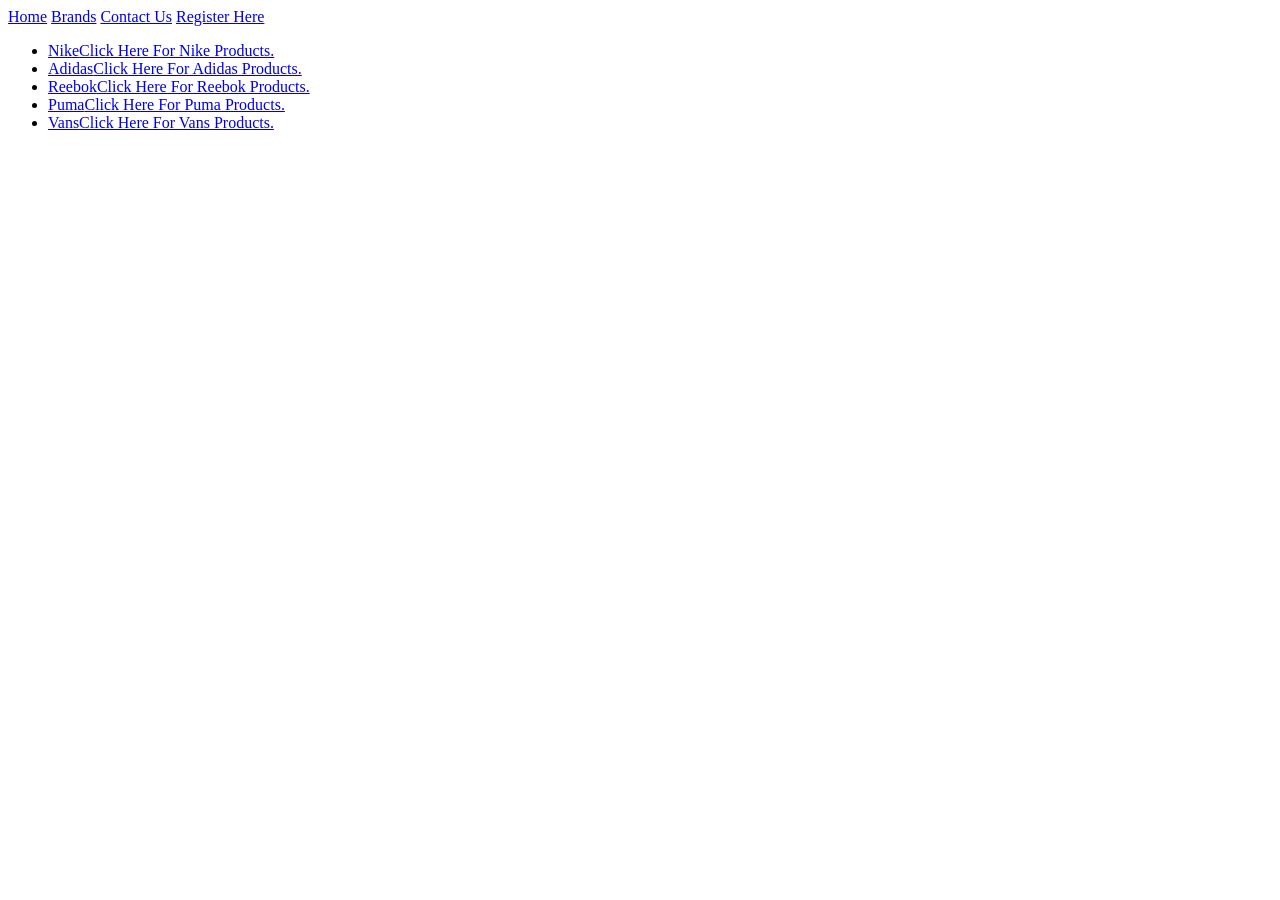
==== brands.html @ 87408068 "Add files via upload" ====
<HTML>

<head>
    <title> Psports </title>
    <link href="styles/site.css" type="text/css" rel="stylesheet" />
    <link rel="shortcut icon" href="images/psportslogo.png">

    <body>
        <div class="container">

        </div>

        <div class="topnav" id="myTopnav">
            <a href="clothing.html">Home</a>
            <a href="brands.html" class="current">Brands</a>
            <a href="contact.html">Contact Us</a>
            <a href="register.html">Register Here</a>

        </div>

        <ul>
            <div class="button">
                <li><a href="selectnike.html" class="round green">Nike<span class="round">Click Here For Nike Products.</span></a></li>
                <li><a href="selectadidas.html" class="round red">Adidas<span class="round">Click Here For Adidas Products. </span></a></li>
                <li><a href="selectreebok.html" class="round yellow">Reebok<span class="round">Click Here For Reebok Products.</span></a></li>
                <li><a href="selectpuma.html" class="round grey">Puma<span class="round">Click Here For Puma Products.</span></a></li>
                <li><a href="selectvans.html" class="round white">Vans<span class="round">Click Here For Vans Products.</span></a></li>

        </ul>

        </div>

    </body>

</html>
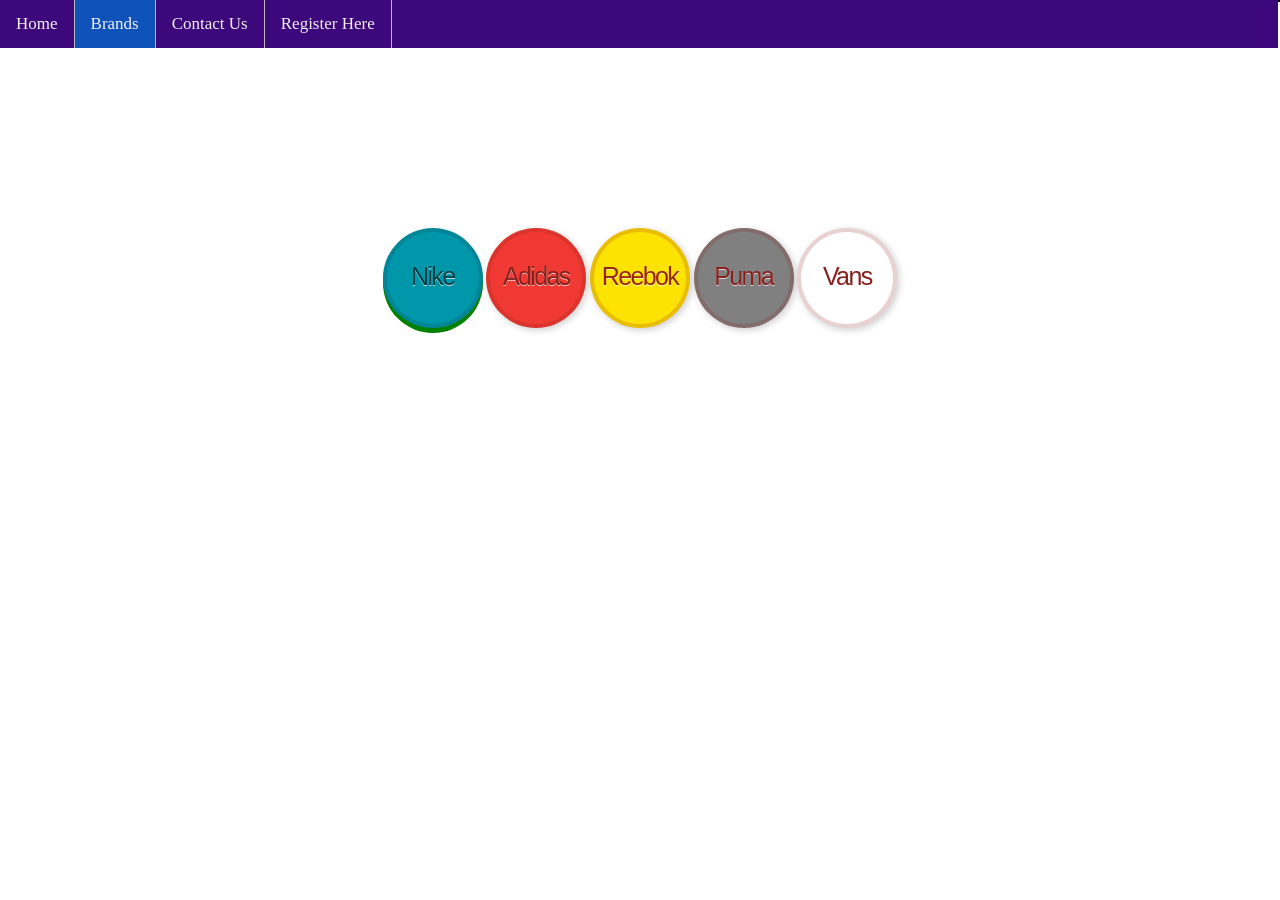
==== commit 994d18fb: "Update brands.html" ====
--- a/brands.html
+++ b/brands.html
@@ -11,7 +11,7 @@
         </div>
 
         <div class="topnav" id="myTopnav">
-            <a href="clothing.html">Home</a>
+            <a href="index.html">Home</a>
             <a href="brands.html" class="current">Brands</a>
             <a href="contact.html">Contact Us</a>
             <a href="register.html">Register Here</a>
@@ -32,4 +32,4 @@
 
     </body>
 
-</html>+</html>
--- a/styles/site.css
+++ b/styles/site.css
@@ -0,0 +1,495 @@
+.topnav {
+    background-color: #3D087B;
+    overflow: hidden;
+}
+
+.date00 {
+    font-size: 30px;
+    border: 1px solid black;
+    font-family: Orator STD;
+}
+
+.fa {
+    padding: 10px;
+    font-size: 30px;
+    width: 30px;
+    text-align: center;
+    text-decoration: none;
+    margin: 5px 2px;
+    border-radius: 50%;
+}
+
+h1 {
+    padding-top: 30px;
+}
+
+
+/*make fa-fa hover*/
+
+.fa:hover {
+    opacity: 0.7;
+}
+
+
+/*styles fa-fa facebook*/
+
+.fa-facebook {
+    background: #3B5998;
+    color: white;
+}
+
+
+/*styles fa-fa instagram*/
+
+.fa-instagram {
+    background: #125688;
+    color: white;
+}
+
+
+/*styles Site name given in navigation bar*/
+
+#logo2 {
+    float: right;
+    color: white;
+    width: 210px;
+    font-size: 40px;
+    font-family: Century Gothic;
+}
+
+
+/*makes the footer positer fixed and styles it*/
+
+.fix {
+    text-align: center;
+    font-size: 20px;
+    font-family: Century Gothic;
+    clear: both;
+}
+
+
+/*makes current tab nav bar hover*/
+
+li a:hover:not(.current) {
+    background-color: #111;
+}
+
+.topnav a {
+    border-right: 1px solid #bbb;
+}
+
+.current {
+    background-color: #0F52BA;
+}
+
+.h2 {
+    font-family: Century Gothic;
+    font-size: 20px;
+}
+
+.h4 {
+    font-size: 21px;
+}
+
+h5 {
+    font-size: 20px;
+    padding-top: 10px;
+}
+
+h6 {
+    font-size: 18px;
+}
+
+.btn1 {
+    float: left;
+    width: 650px;
+}
+
+.button12 {
+    background-color: black;
+    border: none;
+    color: white;
+    padding: 10px 12px;
+    text-align: center;
+    text-decoration: none;
+    display: inline-block;
+    font-size: 16px;
+    cursor: pointer;
+}
+
+.button12:hover {
+    background-color: grey
+}
+
+
+/* Style the links inside the navigation bar */
+
+.topnav a {
+    float: left;
+    display: block;
+    color: #f2f2f2;
+    text-align: center;
+    padding: 14px 16px;
+    text-decoration: none;
+    font-size: 17px;
+    font-family: Century Gothic;
+}
+
+
+/* Change the color of links on hover */
+
+.topnav a:hover {
+    background-color: #FFDEDE;
+    color: black;
+}
+
+
+/* Add a color to the active/current link */
+
+.topnav a.active {
+    background-color: #11052C;
+    color: white;
+}
+
+.container {
+    border: 1px solid black;
+    float: right;
+}
+
+.h1 {
+    text-align: center;
+}
+
+* {
+    margin: 0;
+    padding: 0;
+    -moz-box-sizing: border-box;
+    -o-box-sizing: border-box;
+    -webkit-box-sizing: border-box;
+    box-sizing: border-box;
+}
+
+body {
+    width: 100%;
+    height: 100%;
+    font-family: "helvetica neue", helvetica, arial, sans-serif;
+    font-size: 13px;
+    text-align: center;
+    b
+}
+
+ul {
+    margin: 30px auto;
+    text-align: center;
+    padding: 150px;
+}
+
+li {
+    list-style: none;
+    position: relative;
+    display: inline-block;
+    width: 100px;
+    height: 100px;
+}
+
+@-moz-keyframes rotate {
+    0% {
+        transform: rotate(0deg);
+    }
+    100% {
+        transform: rotate(-360deg);
+    }
+}
+
+@-webkit-keyframes rotate {
+    0% {
+        transform: rotate(0deg);
+    }
+    100% {
+        transform: rotate(-360deg);
+    }
+}
+
+@-o-keyframes rotate {
+    0% {
+        transform: rotate(0deg);
+    }
+    100% {
+        transform: rotate(-360deg);
+    }
+}
+
+@keyframes rotate {
+    0% {
+        transform: rotate(0deg);
+    }
+    100% {
+        transform: rotate(-360deg);
+    }
+}
+
+
+/*styles the round button on brand page*/
+
+.round {
+    display: block;
+    position: absolute;
+    left: 0;
+    top: 0;
+    width: 100%;
+    height: 100%;
+    padding-top: 30px;
+    text-decoration: none;
+    text-align: center;
+    font-size: 25px;
+    text-shadow: 0 1px 0 rgba(255, 255, 255, .7);
+    letter-spacing: -.065em;
+    font-family: "Hammersmith One", sans-serif;
+    -webkit-transition: all .25s ease-in-out;
+    -o-transition: all .25s ease-in-out;
+    -moz-transition: all .25s ease-in-out;
+    transition: all .25s ease-in-out;
+    box-shadow: 2px 2px 7px rgba(0, 0, 0, .2);
+    border-radius: 300px;
+    z-index: 1;
+    border-width: 4px;
+    border-style: solid;
+}
+
+
+/*makes the round button hover on brand page*/
+
+.round:hover {
+    width: 130%;
+    height: 130%;
+    left: -15%;
+    top: -15%;
+    font-size: 33px;
+    padding-top: 38px;
+    -webkit-box-shadow: 5px 5px 10px rgba(0, 0, 0, .3);
+    -o-box-shadow: 5px 5px 10px rgba(0, 0, 0, .3);
+    -moz-box-shadow: 5px 5px 10px rgba(0, 0, 0, .3);
+    box-shadow: 5px 5px 10px rgba(0, 0, 0, .3);
+    z-index: 2;
+    border-size: 10px;
+    -webkit-transform: rotate(-360deg);
+    -moz-transform: rotate(-360deg);
+    -o-transform: rotate(-360deg);
+    transform: rotate(-360deg);
+}
+
+
+/*styles button a*/
+
+a.red {
+    background-color: rgba(239, 57, 50, 1);
+    color: rgba(133, 32, 28, 1);
+    border-color: rgba(133, 32, 28, .2);
+}
+
+
+/*makes red round button hover*/
+
+a.red:hover {
+    color: rgba(239, 57, 50, 1);
+}
+
+
+/*styles green round button*/
+
+a.green {
+    background-color: rgba(1, 151, 171, 1);
+    color: rgba(0, 63, 71, 1);
+    border-color: rgba(0, 63, 71, .2);
+}
+
+
+/*makes green round button hover*/
+
+a.green:hover {
+    color: rgba(1, 151, 171, 1);
+}
+
+
+/*styles yellow round button*/
+
+a.yellow {
+    background-color: rgba(252, 227, 1, 1);
+    color: rgba(153, 38, 0, 1);
+    border-color: rgba(153, 38, 0, .2);
+}
+
+
+/*makes yellow round button hover*/
+
+a.yellow:hover {
+    color: rgba(252, 227, 1, 1);
+}
+
+.round span.round {
+    display: block;
+    opacity: 0;
+    -webkit-transition: all .5s ease-in-out;
+    -moz-transition: all .5s ease-in-out;
+    -o-transition: all .5s ease-in-out;
+    transition: all .5s ease-in-out;
+    font-size: 1px;
+    border: none;
+    padding: 40% 20% 0 20%;
+    color: #fff;
+}
+
+.round span:hover {
+    opacity: .85;
+    font-size: 16px;
+    -webkit-text-shadow: 0 1px 1px rgba(0, 0, 0, .5);
+    -moz-text-shadow: 0 1px 1px rgba(0, 0, 0, .5);
+    -o-text-shadow: 0 1px 1px rgba(0, 0, 0, .5);
+    text-shadow: 0 1px 1px rgba(0, 0, 0, .5);
+}
+
+.green span {
+    background: rgba(0, 63, 71, .7);
+}
+
+.red span {
+    background: rgba(133, 32, 28, .7);
+}
+
+.yellow span {
+    background: rgba(161, 145, 0, .7);
+}
+
+.round green {
+    padding: 800px;
+}
+
+a.grey {
+    background-color: grey;
+    color: rgba(133, 32, 28, 1);
+    border-color: rgba(133, 32, 28, .2);
+}
+
+a.grey:hover {
+    color: grey;
+}
+
+a.white {
+    background-color: white;
+    color: rgba(133, 32, 28, 1);
+    border-color: rgba(133, 32, 28, .2);
+}
+
+a.grey:hover {
+    color: white;
+}
+
+div#main {
+    width: 1200px;
+    margin: 0 auto;
+    font-family: 'Ubuntu', sans-serif
+}
+
+div#form_sample {
+    text-align: center;
+    border: 1px solid #ccc;
+    width: 600px;
+    padding: 0 40px 15px;
+    margin-top: 20px;
+    box-shadow: 0 0 15px;
+    border-radius: 6px;
+    float: left;
+}
+
+#main h1 {
+    margin-top: 40px
+}
+
+hr {
+    margin-top: -5px
+}
+
+label {
+    float: left;
+    font-size: 16px
+}
+
+input[type="text"],
+input[type="email"] {
+    width: 100%;
+    margin-top: 10px;
+    height: 45px;
+    margin-bottom: 25px;
+    padding: 10px;
+    border: 3px solid #2BC1F2
+}
+
+textarea {
+    width: 100%;
+    border: 3px solid #2BC1F2;
+    padding: 10px;
+    margin-bottom: 25px;
+    margin-top: 10px;
+    height: 100px;
+    resize: none
+}
+
+input[type="submit"] {
+    width: 100%;
+    padding: 10px 45px;
+    background-color: #2BC1F2;
+    border: none;
+    color: #fff;
+    font-size: 18px;
+    font-weight: 700;
+    cursor: pointer;
+    font-family: 'Ubuntu', sans-serif
+}
+
+div#fugo {
+    float: right
+}
+
+#button0 {
+    text-align: center;
+}
+
+.btn {
+    border-radius: 5px;
+    padding: 4px 8px;
+    font-size: 16px;
+    text-decoration: none;
+    margin: 20px;
+    color: #fff;
+    position: relative;
+    display: inline-block;
+}
+
+.btn:active {
+    transform: translate(0px, 5px);
+    -webkit-transform: translate(0px, 5px);
+    box-shadow: 0px 1px 0px 0px;
+}
+
+.blue {
+    background-color: #55acee;
+    box-shadow: 0px 5px 0px 0px #3C93D5;
+}
+
+.blue:hover {
+    background-color: #6FC6FF;
+}
+
+.green {
+    background-color: #2ecc71;
+    box-shadow: 0px 5px 0px 0px green;
+}
+
+.green:hover {
+    background-color: white;
+}
+
+.h3 {
+    font-size: 20px;
+    border: 2px solid black;
+}
